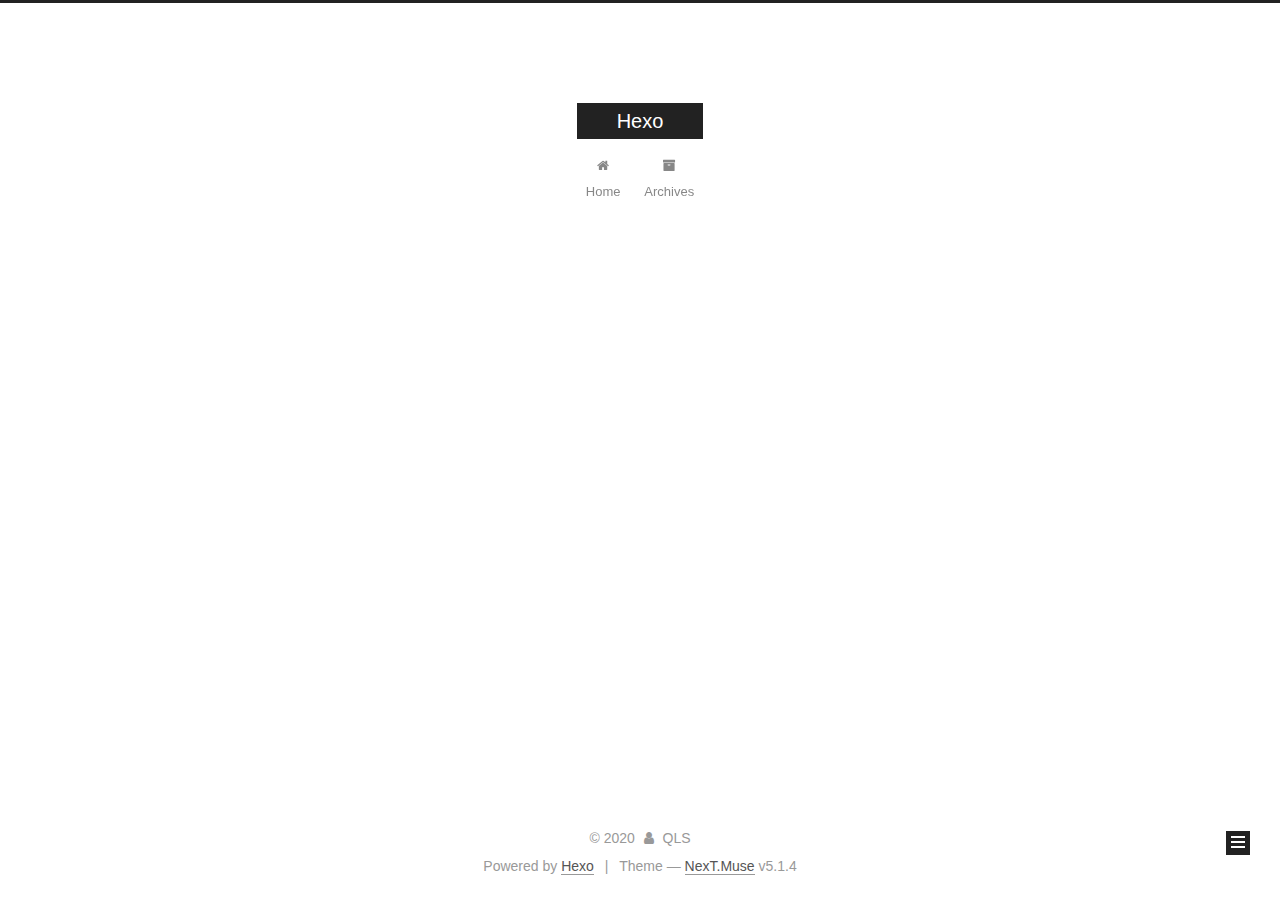
==== archives/index.html @ 77129c55 "Site updated: 2020-11-15 15:42:17" ====
<!DOCTYPE html>



  


<html class="theme-next muse use-motion" lang="en">
<head>
  <meta charset="UTF-8"/>
<meta http-equiv="X-UA-Compatible" content="IE=edge" />
<meta name="viewport" content="width=device-width, initial-scale=1, maximum-scale=1"/>
<meta name="theme-color" content="#222">









<meta http-equiv="Cache-Control" content="no-transform" />
<meta http-equiv="Cache-Control" content="no-siteapp" />
















  
  
  <link href="/lib/fancybox/source/jquery.fancybox.css?v=2.1.5" rel="stylesheet" type="text/css" />







<link href="/lib/font-awesome/css/font-awesome.min.css?v=4.6.2" rel="stylesheet" type="text/css" />

<link href="/css/main.css?v=5.1.4" rel="stylesheet" type="text/css" />


  <link rel="apple-touch-icon" sizes="180x180" href="/images/apple-touch-icon-next.png?v=5.1.4">


  <link rel="icon" type="image/png" sizes="32x32" href="/images/favicon-32x32-next.png?v=5.1.4">


  <link rel="icon" type="image/png" sizes="16x16" href="/images/favicon-16x16-next.png?v=5.1.4">


  <link rel="mask-icon" href="/images/logo.svg?v=5.1.4" color="#222">





  <meta name="keywords" content="Hexo, NexT" />










<meta property="og:type" content="website">
<meta property="og:title" content="Hexo">
<meta property="og:url" content="http://fyqls.gitee.io/blog/archives/index.html">
<meta property="og:site_name" content="Hexo">
<meta property="og:locale" content="en_US">
<meta property="article:author" content="QLS">
<meta name="twitter:card" content="summary">



<script type="text/javascript" id="hexo.configurations">
  var NexT = window.NexT || {};
  var CONFIG = {
    root: '',
    scheme: 'Muse',
    version: '5.1.4',
    sidebar: {"position":"left","display":"post","offset":12,"b2t":false,"scrollpercent":false,"onmobile":false},
    fancybox: true,
    tabs: true,
    motion: {"enable":true,"async":false,"transition":{"post_block":"fadeIn","post_header":"slideDownIn","post_body":"slideDownIn","coll_header":"slideLeftIn","sidebar":"slideUpIn"}},
    duoshuo: {
      userId: '0',
      author: 'Author'
    },
    algolia: {
      applicationID: '',
      apiKey: '',
      indexName: '',
      hits: {"per_page":10},
      labels: {"input_placeholder":"Search for Posts","hits_empty":"We didn't find any results for the search: ${query}","hits_stats":"${hits} results found in ${time} ms"}
    }
  };
</script>



  <link rel="canonical" href="http://fyqls.gitee.io/blog/archives/"/>





  <title>Archive | Hexo</title>
  








<meta name="generator" content="Hexo 5.2.0"></head>

<body itemscope itemtype="http://schema.org/WebPage" lang="en">

  
  
    
  

  <div class="container sidebar-position-left page-archive">
    <div class="headband"></div>

    <header id="header" class="header" itemscope itemtype="http://schema.org/WPHeader">
      <div class="header-inner"><div class="site-brand-wrapper">
  <div class="site-meta ">
    

    <div class="custom-logo-site-title">
      <a href="/"  class="brand" rel="start">
        <span class="logo-line-before"><i></i></span>
        <span class="site-title">Hexo</span>
        <span class="logo-line-after"><i></i></span>
      </a>
    </div>
      
        <p class="site-subtitle"></p>
      
  </div>

  <div class="site-nav-toggle">
    <button>
      <span class="btn-bar"></span>
      <span class="btn-bar"></span>
      <span class="btn-bar"></span>
    </button>
  </div>
</div>

<nav class="site-nav">
  

  
    <ul id="menu" class="menu">
      
        
        <li class="menu-item menu-item-home">
          <a href="/%20" rel="section">
            
              <i class="menu-item-icon fa fa-fw fa-home"></i> <br />
            
            Home
          </a>
        </li>
      
        
        <li class="menu-item menu-item-archives">
          <a href="/archives/%20" rel="section">
            
              <i class="menu-item-icon fa fa-fw fa-archive"></i> <br />
            
            Archives
          </a>
        </li>
      

      
    </ul>
  

  
</nav>



 </div>
    </header>

    <main id="main" class="main">
      <div class="main-inner">
        <div class="content-wrap">
          <div id="content" class="content">
            

  
  
  
  <div class="post-block archive">
    <div id="posts" class="posts-collapse">
      <span class="archive-move-on"></span>

      <span class="archive-page-counter">
        
        
        
          
        
        Um..! 3 posts in total. Keep on posting.
      </span>

      

        
        
        

        
          
          <div class="collection-title">
            <h1 class="archive-year" id="archive-year-2020">2020</h1>
          </div>
        
        

        

  <article class="post post-type-normal" itemscope itemtype="http://schema.org/Article">
    <header class="post-header">

      <h2 class="post-title">
        
            <a class="post-title-link" href="/2020/11/15/test/" itemprop="url">
              
                <span itemprop="name">test</span>
              
            </a>
        
      </h2>

      <div class="post-meta">
        <time class="post-time" itemprop="dateCreated"
              datetime="2020-11-15T15:30:51+08:00"
              content="2020-11-15" >
          11-15
        </time>
      </div>

    </header>
  </article>



      

        
        
        

        
        

        

  <article class="post post-type-normal" itemscope itemtype="http://schema.org/Article">
    <header class="post-header">

      <h2 class="post-title">
        
            <a class="post-title-link" href="/2020/11/15/My-New-Post/" itemprop="url">
              
                <span itemprop="name">My New Post</span>
              
            </a>
        
      </h2>

      <div class="post-meta">
        <time class="post-time" itemprop="dateCreated"
              datetime="2020-11-15T15:24:12+08:00"
              content="2020-11-15" >
          11-15
        </time>
      </div>

    </header>
  </article>



      

        
        
        

        
        

        

  <article class="post post-type-normal" itemscope itemtype="http://schema.org/Article">
    <header class="post-header">

      <h2 class="post-title">
        
            <a class="post-title-link" href="/2020/11/15/hello-world/" itemprop="url">
              
                <span itemprop="name">Hello World</span>
              
            </a>
        
      </h2>

      <div class="post-meta">
        <time class="post-time" itemprop="dateCreated"
              datetime="2020-11-15T14:00:17+08:00"
              content="2020-11-15" >
          11-15
        </time>
      </div>

    </header>
  </article>



      

    </div>
  </div>
  
  
  

  



          </div>
          


          

        </div>
        
          
  
  <div class="sidebar-toggle">
    <div class="sidebar-toggle-line-wrap">
      <span class="sidebar-toggle-line sidebar-toggle-line-first"></span>
      <span class="sidebar-toggle-line sidebar-toggle-line-middle"></span>
      <span class="sidebar-toggle-line sidebar-toggle-line-last"></span>
    </div>
  </div>

  <aside id="sidebar" class="sidebar">
    
    <div class="sidebar-inner">

      

      

      <section class="site-overview-wrap sidebar-panel sidebar-panel-active">
        <div class="site-overview">
          <div class="site-author motion-element" itemprop="author" itemscope itemtype="http://schema.org/Person">
            
              <p class="site-author-name" itemprop="name"></p>
              <p class="site-description motion-element" itemprop="description"></p>
          </div>

          <nav class="site-state motion-element">

            
              <div class="site-state-item site-state-posts">
              
                <a href="/archives/%20%7C%7C%20archive">
              
                  <span class="site-state-item-count">3</span>
                  <span class="site-state-item-name">posts</span>
                </a>
              </div>
            

            

            

          </nav>

          

          

          
          

          
          

          

        </div>
      </section>

      

      

    </div>
  </aside>


        
      </div>
    </main>

    <footer id="footer" class="footer">
      <div class="footer-inner">
        <div class="copyright">&copy; <span itemprop="copyrightYear">2020</span>
  <span class="with-love">
    <i class="fa fa-user"></i>
  </span>
  <span class="author" itemprop="copyrightHolder">QLS</span>

  
</div>


  <div class="powered-by">Powered by <a class="theme-link" target="_blank" href="https://hexo.io">Hexo</a></div>



  <span class="post-meta-divider">|</span>



  <div class="theme-info">Theme &mdash; <a class="theme-link" target="_blank" href="https://github.com/iissnan/hexo-theme-next">NexT.Muse</a> v5.1.4</div>




        







        
      </div>
    </footer>

    
      <div class="back-to-top">
        <i class="fa fa-arrow-up"></i>
        
      </div>
    

    

  </div>

  

<script type="text/javascript">
  if (Object.prototype.toString.call(window.Promise) !== '[object Function]') {
    window.Promise = null;
  }
</script>









  












  
  
    <script type="text/javascript" src="/lib/jquery/index.js?v=2.1.3"></script>
  

  
  
    <script type="text/javascript" src="/lib/fastclick/lib/fastclick.min.js?v=1.0.6"></script>
  

  
  
    <script type="text/javascript" src="/lib/jquery_lazyload/jquery.lazyload.js?v=1.9.7"></script>
  

  
  
    <script type="text/javascript" src="/lib/velocity/velocity.min.js?v=1.2.1"></script>
  

  
  
    <script type="text/javascript" src="/lib/velocity/velocity.ui.min.js?v=1.2.1"></script>
  

  
  
    <script type="text/javascript" src="/lib/fancybox/source/jquery.fancybox.pack.js?v=2.1.5"></script>
  


  


  <script type="text/javascript" src="/js/src/utils.js?v=5.1.4"></script>

  <script type="text/javascript" src="/js/src/motion.js?v=5.1.4"></script>



  
  

  

  


  <script type="text/javascript" src="/js/src/bootstrap.js?v=5.1.4"></script>



  


  




	





  





  












  





  

  

  

  
  

  

  

  

</body>
</html>
---- css/main.css ----
/* normalize.css v3.0.2 | MIT License | git.io/normalize */
html {
  font-family: sans-serif; /* 1 */
  -ms-text-size-adjust: 100%; /* 2 */
  -webkit-text-size-adjust: 100%; /* 2 */
}
body {
  margin: 0;
}
article,
aside,
details,
figcaption,
figure,
footer,
header,
hgroup,
main,
menu,
nav,
section,
summary {
  display: block;
}
audio,
canvas,
progress,
video {
  display: inline-block; /* 1 */
  vertical-align: baseline; /* 2 */
}
audio:not([controls]) {
  display: none;
  height: 0;
}
[hidden],
template {
  display: none;
}
a {
  background-color: transparent;
}
a:active,
a:hover {
  outline: 0;
}
abbr[title] {
  border-bottom: 1px dotted;
}
b,
strong {
  font-weight: bold;
}
dfn {
  font-style: italic;
}
h1 {
  font-size: 2em;
  margin: 0.67em 0;
}
mark {
  background: #ff0;
  color: #000;
}
small {
  font-size: 80%;
}
sub,
sup {
  font-size: 75%;
  line-height: 0;
  position: relative;
  vertical-align: baseline;
}
sup {
  top: -0.5em;
}
sub {
  bottom: -0.25em;
}
img {
  border: 0;
}
svg:not(:root) {
  overflow: hidden;
}
figure {
  margin: 1em 40px;
}
hr {
  -moz-box-sizing: content-box;
  box-sizing: content-box;
  height: 0;
}
pre {
  overflow: auto;
}
code,
kbd,
pre,
samp {
  font-family: monospace, monospace;
  font-size: 1em;
}
button,
input,
optgroup,
select,
textarea {
  color: inherit; /* 1 */
  font: inherit; /* 2 */
  margin: 0; /* 3 */
}
button {
  overflow: visible;
}
button,
select {
  text-transform: none;
}
button,
html input[type="button"],
input[type="reset"],
input[type="submit"] {
  -webkit-appearance: button; /* 2 */
  cursor: pointer; /* 3 */
}
button[disabled],
html input[disabled] {
  cursor: default;
}
button::-moz-focus-inner,
input::-moz-focus-inner {
  border: 0;
  padding: 0;
}
input {
  line-height: normal;
}
input[type="checkbox"],
input[type="radio"] {
  box-sizing: border-box; /* 1 */
  padding: 0; /* 2 */
}
input[type="number"]::-webkit-inner-spin-button,
input[type="number"]::-webkit-outer-spin-button {
  height: auto;
}
input[type="search"] {
  -webkit-appearance: textfield; /* 1 */
  -moz-box-sizing: content-box;
  -webkit-box-sizing: content-box; /* 2 */
  box-sizing: content-box;
}
input[type="search"]::-webkit-search-cancel-button,
input[type="search"]::-webkit-search-decoration {
  -webkit-appearance: none;
}
fieldset {
  border: 1px solid #c0c0c0;
  margin: 0 2px;
  padding: 0.35em 0.625em 0.75em;
}
legend {
  border: 0; /* 1 */
  padding: 0; /* 2 */
}
textarea {
  overflow: auto;
}
optgroup {
  font-weight: bold;
}
table {
  border-collapse: collapse;
  border-spacing: 0;
}
td,
th {
  padding: 0;
}
::selection {
  background: #262a30;
  color: #fff;
}
body {
  position: relative;
  font-family: 'Lato', "PingFang SC", "Microsoft YaHei", sans-serif;
  font-size: 14px;
  line-height: 2;
  color: #555;
  background: #fff;
}
@media (max-width: 767px) {
  body {
    padding-right: 0 !important;
  }
}
@media (min-width: 768px) and (max-width: 991px) {
  body {
    padding-right: 0 !important;
  }
}
@media (min-width: 1600px) {
  body {
    font-size: 16px;
  }
}
h1,
h2,
h3,
h4,
h5,
h6 {
  margin: 0;
  padding: 0;
  font-weight: bold;
  line-height: 1.5;
  font-family: 'Lato', "PingFang SC", "Microsoft YaHei", sans-serif;
}
h2,
h3,
h4,
h5,
h6 {
  margin: 20px 0 15px;
}
h1 {
  font-size: 22px;
}
@media (max-width: 767px) {
  h1 {
    font-size: 18px;
  }
}
h2 {
  font-size: 20px;
}
@media (max-width: 767px) {
  h2 {
    font-size: 16px;
  }
}
h3 {
  font-size: 18px;
}
@media (max-width: 767px) {
  h3 {
    font-size: 14px;
  }
}
h4 {
  font-size: 16px;
}
@media (max-width: 767px) {
  h4 {
    font-size: 12px;
  }
}
h5 {
  font-size: 14px;
}
@media (max-width: 767px) {
  h5 {
    font-size: 10px;
  }
}
h6 {
  font-size: 12px;
}
@media (max-width: 767px) {
  h6 {
    font-size: 8px;
  }
}
p {
  margin: 0 0 20px 0;
}
a {
  color: #555;
  text-decoration: none;
  outline: none;
  border-bottom: 1px solid #999;
  word-wrap: break-word;
}
a:hover {
  color: #222;
  border-bottom-color: #222;
}
blockquote {
  margin: 0;
  padding: 0;
}
img {
  display: block;
  margin: auto;
  max-width: 100%;
  height: auto;
}
hr {
  margin: 40px 0;
  height: 3px;
  border: none;
  background-color: #ddd;
  background-image: repeating-linear-gradient(-45deg, #fff, #fff 4px, transparent 4px, transparent 8px);
}
blockquote {
  padding: 0 15px;
  color: #666;
  border-left: 4px solid #ddd;
}
blockquote cite::before {
  content: "-";
  padding: 0 5px;
}
dt {
  font-weight: 700;
}
dd {
  margin: 0;
  padding: 0;
}
kbd {
  border: 1px solid #ccc;
  border-radius: 0.2em;
  box-shadow: 0.1em 0.1em 0.2em rgba(0,0,0,0.1);
  background-color: #f9f9f9;
  font-family: inherit;
  background-image: -webkit-linear-gradient(top, #eee, #fff, #eee);
  padding: 0.1em 0.3em;
  white-space: nowrap;
}
.text-left {
  text-align: left;
}
.text-center {
  text-align: center;
}
.text-right {
  text-align: right;
}
.text-justify {
  text-align: justify;
}
.text-nowrap {
  white-space: nowrap;
}
.text-lowercase {
  text-transform: lowercase;
}
.text-uppercase {
  text-transform: uppercase;
}
.text-capitalize {
  text-transform: capitalize;
}
.center-block {
  display: block;
  margin-left: auto;
  margin-right: auto;
}
.clearfix:before,
.clearfix:after {
  content: " ";
  display: table;
}
.clearfix:after {
  clear: both;
}
.pullquote {
  width: 45%;
}
.pullquote.left {
  float: left;
  margin-left: 5px;
  margin-right: 10px;
}
.pullquote.right {
  float: right;
  margin-left: 10px;
  margin-right: 5px;
}
.affix.affix.affix {
  position: fixed;
}
.translation {
  margin-top: -20px;
  font-size: 14px;
  color: #999;
}
.scrollbar-measure {
  width: 100px;
  height: 100px;
  overflow: scroll;
  position: absolute;
  top: -9999px;
}
.use-motion .motion-element {
  opacity: 0;
}
table {
  margin: 20px 0;
  width: 100%;
  border-collapse: collapse;
  border-spacing: 0;
  border: 1px solid #ddd;
  font-size: 14px;
  table-layout: fixed;
  word-wrap: break-all;
}
table>tbody>tr:nth-of-type(odd) {
  background-color: #f9f9f9;
}
table>tbody>tr:hover {
  background-color: #f5f5f5;
}
caption,
th,
td {
  padding: 8px;
  text-align: left;
  vertical-align: middle;
  font-weight: normal;
}
th,
td {
  border-bottom: 3px solid #ddd;
  border-right: 1px solid #eee;
}
th {
  padding-bottom: 10px;
  font-weight: 700;
}
td {
  border-bottom-width: 1px;
}
html,
body {
  height: 100%;
}
.container {
  position: relative;
  min-height: 100%;
}
.header-inner {
  margin: 0 auto;
  padding: 100px 0 70px;
  width: 700px;
}
@media (min-width: 1600px) {
  .container .header-inner {
    width: 900px;
  }
}
.main {
  padding-bottom: 150px;
}
.main-inner {
  margin: 0 auto;
  width: 700px;
}
@media (min-width: 1600px) {
  .container .main-inner {
    width: 900px;
  }
}
.footer {
  position: absolute;
  left: 0;
  bottom: 0;
  width: 100%;
  min-height: 50px;
}
.footer-inner {
  box-sizing: border-box;
  margin: 20px auto;
  width: 700px;
}
@media (min-width: 1600px) {
  .container .footer-inner {
    width: 900px;
  }
}
pre,
.highlight {
  overflow: auto;
  margin: 20px 0;
  padding: 0;
  font-size: 13px;
  color: #4d4d4c;
  background: #f7f7f7;
  line-height: 1.6;
}
pre,
code {
  font-family: consolas, Menlo, "PingFang SC", "Microsoft YaHei", monospace;
}
code {
  padding: 2px 4px;
  word-wrap: break-word;
  color: #555;
  background: #eee;
  border-radius: 3px;
  font-size: 13px;
}
pre {
  padding: 10px;
}
pre code {
  padding: 0;
  color: #4d4d4c;
  background: none;
  text-shadow: none;
}
.highlight {
  border-radius: 1px;
}
.highlight pre {
  border: none;
  margin: 0;
  padding: 10px 0;
}
.highlight table {
  margin: 0;
  width: auto;
  border: none;
}
.highlight td {
  border: none;
  padding: 0;
}
.highlight figcaption {
  font-size: 1em;
  color: #4d4d4c;
  line-height: 1em;
  margin-bottom: 1em;
}
.highlight figcaption:before,
.highlight figcaption:after {
  content: " ";
  display: table;
}
.highlight figcaption:after {
  clear: both;
}
.highlight figcaption a {
  float: right;
  color: #4d4d4c;
}
.highlight figcaption a:hover {
  border-bottom-color: #4d4d4c;
}
.highlight .gutter pre {
  padding-left: 10px;
  padding-right: 10px;
  color: #869194;
  text-align: right;
  background-color: #eff2f3;
}
.highlight .code pre {
  width: 100%;
  padding-left: 10px;
  padding-right: 10px;
  background-color: #f7f7f7;
}
.highlight .line {
  height: 20px;
}
.gutter {
  -webkit-user-select: none;
  -moz-user-select: none;
  -ms-user-select: none;
  user-select: none;
}
.gist table {
  width: auto;
}
.gist table td {
  border: none;
}
pre .deletion {
  background: #fdd;
}
pre .addition {
  background: #dfd;
}
pre .meta {
  color: #8959a8;
}
pre .comment {
  color: #8e908c;
}
pre .variable,
pre .attribute,
pre .tag,
pre .regexp,
pre .ruby .constant,
pre .xml .tag .title,
pre .xml .pi,
pre .xml .doctype,
pre .html .doctype,
pre .css .id,
pre .css .class,
pre .css .pseudo {
  color: #c82829;
}
pre .number,
pre .preprocessor,
pre .built_in,
pre .literal,
pre .params,
pre .constant,
pre .command {
  color: #f5871f;
}
pre .ruby .class .title,
pre .css .rules .attribute,
pre .string,
pre .value,
pre .inheritance,
pre .header,
pre .ruby .symbol,
pre .xml .cdata,
pre .special,
pre .number,
pre .formula {
  color: #718c00;
}
pre .title,
pre .css .hexcolor {
  color: #3e999f;
}
pre .function,
pre .python .decorator,
pre .python .title,
pre .ruby .function .title,
pre .ruby .title .keyword,
pre .perl .sub,
pre .javascript .title,
pre .coffeescript .title {
  color: #4271ae;
}
pre .keyword,
pre .javascript .function {
  color: #8959a8;
}
.full-image.full-image.full-image.full-image {
  border: none;
  max-width: 100%;
  width: auto;
  margin: 20px auto 25px;
}
@media (min-width: 992px) {
  .full-image.full-image.full-image.full-image {
    max-width: none;
    width: 110%;
    margin: 25px -5%;
  }
}
.blockquote-center,
.page-home .post-type-quote blockquote,
.page-post-detail .post-type-quote blockquote {
  position: relative;
  margin: 40px 0;
  padding: 0;
  border-left: none;
  text-align: center;
}
.blockquote-center::before,
.page-home .post-type-quote blockquote::before,
.page-post-detail .post-type-quote blockquote::before,
.blockquote-center::after,
.page-home .post-type-quote blockquote::after,
.page-post-detail .post-type-quote blockquote::after {
  position: absolute;
  content: ' ';
  display: block;
  width: 100%;
  height: 24px;
  opacity: 0.2;
  background-repeat: no-repeat;
  background-position: 0 -6px;
  background-size: 22px 22px;
}
.blockquote-center::before,
.page-home .post-type-quote blockquote::before,
.page-post-detail .post-type-quote blockquote::before {
  top: -20px;
  background-image: url("../images/quote-l.svg");
  border-top: 1px solid #ccc;
}
.blockquote-center::after,
.page-home .post-type-quote blockquote::after,
.page-post-detail .post-type-quote blockquote::after {
  bottom: -20px;
  background-image: url("../images/quote-r.svg");
  border-bottom: 1px solid #ccc;
  background-position: 100% 8px;
}
.blockquote-center p,
.page-home .post-type-quote blockquote p,
.page-post-detail .post-type-quote blockquote p,
.blockquote-center div,
.page-home .post-type-quote blockquote div,
.page-post-detail .post-type-quote blockquote div {
  text-align: center;
}
.post .post-body .group-picture img {
  box-sizing: border-box;
  padding: 0 3px;
  border: none;
}
.post .group-picture-row {
  overflow: hidden;
  margin-top: 6px;
}
.post .group-picture-row:first-child {
  margin-top: 0;
}
.post .group-picture-column {
  float: left;
}
.page-post-detail .post-body .group-picture-column {
  float: none;
  margin-top: 10px;
  width: auto !important;
}
.page-post-detail .post-body .group-picture-column img {
  margin: 0 auto;
}
.page-archive .group-picture-container {
  overflow: hidden;
}
.page-archive .group-picture-row {
  float: left;
}
.page-archive .group-picture-row:first-child {
  margin-top: 6px;
}
.page-archive .group-picture-column {
  max-width: 150px;
  max-height: 150px;
}
.post-body .note {
  position: relative;
  padding: 15px;
  margin-bottom: 20px;
  border: 1px solid #eee;
  border-left-width: 5px;
  border-radius: 3px;
}
.post-body .note h2,
.post-body .note h3,
.post-body .note h4,
.post-body .note h5,
.post-body .note h6 {
  margin-top: 0;
  margin-bottom: 0;
  border-bottom: initial;
  padding-top: 0 !important;
}
.post-body .note p:first-child,
.post-body .note ul:first-child,
.post-body .note ol:first-child,
.post-body .note table:first-child,
.post-body .note pre:first-child,
.post-body .note blockquote:first-child {
  margin-top: 0;
}
.post-body .note p:last-child,
.post-body .note ul:last-child,
.post-body .note ol:last-child,
.post-body .note table:last-child,
.post-body .note pre:last-child,
.post-body .note blockquote:last-child {
  margin-bottom: 0;
}
.post-body .note.default {
  border-left-color: #777;
}
.post-body .note.default h2,
.post-body .note.default h3,
.post-body .note.default h4,
.post-body .note.default h5,
.post-body .note.default h6 {
  color: #777;
}
.post-body .note.primary {
  border-left-color: #6f42c1;
}
.post-body .note.primary h2,
.post-body .note.primary h3,
.post-body .note.primary h4,
.post-body .note.primary h5,
.post-body .note.primary h6 {
  color: #6f42c1;
}
.post-body .note.info {
  border-left-color: #428bca;
}
.post-body .note.info h2,
.post-body .note.info h3,
.post-body .note.info h4,
.post-body .note.info h5,
.post-body .note.info h6 {
  color: #428bca;
}
.post-body .note.success {
  border-left-color: #5cb85c;
}
.post-body .note.success h2,
.post-body .note.success h3,
.post-body .note.success h4,
.post-body .note.success h5,
.post-body .note.success h6 {
  color: #5cb85c;
}
.post-body .note.warning {
  border-left-color: #f0ad4e;
}
.post-body .note.warning h2,
.post-body .note.warning h3,
.post-body .note.warning h4,
.post-body .note.warning h5,
.post-body .note.warning h6 {
  color: #f0ad4e;
}
.post-body .note.danger {
  border-left-color: #d9534f;
}
.post-body .note.danger h2,
.post-body .note.danger h3,
.post-body .note.danger h4,
.post-body .note.danger h5,
.post-body .note.danger h6 {
  color: #d9534f;
}
.post-body .label {
  display: inline;
  padding: 0 2px;
  white-space: nowrap;
}
.post-body .label.default {
  background-color: #f0f0f0;
}
.post-body .label.primary {
  background-color: #efe6f7;
}
.post-body .label.info {
  background-color: #e5f2f8;
}
.post-body .label.success {
  background-color: #e7f4e9;
}
.post-body .label.warning {
  background-color: #fcf6e1;
}
.post-body .label.danger {
  background-color: #fae8eb;
}
.post-body .tabs {
  position: relative;
  display: block;
  margin-bottom: 20px;
  padding-top: 10px;
}
.post-body .tabs ul.nav-tabs {
  margin: 0;
  padding: 0;
  display: flex;
  margin-bottom: -1px;
}
@media (max-width: 413px) {
  .post-body .tabs ul.nav-tabs {
    display: block;
    margin-bottom: 5px;
  }
}
.post-body .tabs ul.nav-tabs li.tab {
  list-style-type: none !important;
  margin: 0 0.25em 0 0;
  border-top: 3px solid transparent;
  border-left: 1px solid transparent;
  border-right: 1px solid transparent;
}
@media (max-width: 413px) {
  .post-body .tabs ul.nav-tabs li.tab {
    margin: initial;
    border-top: 1px solid transparent;
    border-left: 3px solid transparent;
    border-right: 1px solid transparent;
    border-bottom: 1px solid transparent;
  }
}
.post-body .tabs ul.nav-tabs li.tab a {
  outline: 0;
  border-bottom: initial;
  display: block;
  line-height: 1.8em;
  padding: 0.25em 0.75em;
  transition-duration: 0.2s;
  transition-timing-function: ease-out;
  transition-delay: 0s;
}
.post-body .tabs ul.nav-tabs li.tab a i {
  width: 1.285714285714286em;
}
.post-body .tabs ul.nav-tabs li.tab.active {
  border-top: 3px solid #fc6423;
  border-left: 1px solid #ddd;
  border-right: 1px solid #ddd;
  background-color: #fff;
}
@media (max-width: 413px) {
  .post-body .tabs ul.nav-tabs li.tab.active {
    border-top: 1px solid #ddd;
    border-left: 3px solid #fc6423;
    border-right: 1px solid #ddd;
    border-bottom: 1px solid #ddd;
  }
}
.post-body .tabs ul.nav-tabs li.tab.active a {
  cursor: default;
  color: #555;
}
.post-body .tabs .tab-content {
  background-color: #fff;
}
.post-body .tabs .tab-content .tab-pane {
  border: 1px solid #ddd;
  padding: 20px 20px 0 20px;
}
.post-body .tabs .tab-content .tab-pane:not(.active) {
  display: none !important;
}
.post-body .tabs .tab-content .tab-pane.active {
  display: block !important;
}
.btn {
  display: inline-block;
  padding: 0 20px;
  font-size: 14px;
  color: #fff;
  background: #222;
  border: 2px solid #222;
  text-decoration: none;
  border-radius: 0;
  transition-property: background-color;
  transition-duration: 0.2s;
  transition-timing-function: ease-in-out;
  transition-delay: 0s;
  line-height: 2;
}
.btn:hover {
  border-color: #222;
  color: #222;
  background: #fff;
}
.btn +.btn {
  margin: 0 0 8px 8px;
}
.btn .fa-fw {
  width: 1.285714285714286em;
  text-align: left;
}
.btn-bar {
  display: block;
  width: 22px;
  height: 2px;
  background: #555;
  border-radius: 1px;
}
.btn-bar+.btn-bar {
  margin-top: 4px;
}
.pagination {
  margin: 120px 0 40px;
  text-align: center;
  border-top: 1px solid #eee;
}
.page-number-basic,
.pagination .prev,
.pagination .next,
.pagination .page-number,
.pagination .space {
  display: inline-block;
  position: relative;
  top: -1px;
  margin: 0 10px;
  padding: 0 11px;
}
@media (max-width: 767px) {
  .page-number-basic,
  .pagination .prev,
  .pagination .next,
  .pagination .page-number,
  .pagination .space {
    margin: 0 5px;
  }
}
.pagination .prev,
.pagination .next,
.pagination .page-number {
  border-bottom: 0;
  border-top: 1px solid #eee;
  transition-property: border-color;
  transition-duration: 0.2s;
  transition-timing-function: ease-in-out;
  transition-delay: 0s;
}
.pagination .prev:hover,
.pagination .next:hover,
.pagination .page-number:hover {
  border-top-color: #222;
}
.pagination .space {
  padding: 0;
  margin: 0;
}
.pagination .prev {
  margin-left: 0;
}
.pagination .next {
  margin-right: 0;
}
.pagination .page-number.current {
  color: #fff;
  background: #ccc;
  border-top-color: #ccc;
}
@media (max-width: 767px) {
  .pagination {
    border-top: none;
  }
  .pagination .prev,
  .pagination .next,
  .pagination .page-number {
    margin-bottom: 10px;
    border-top: 0;
    border-bottom: 1px solid #eee;
    padding: 0 10px;
  }
  .pagination .prev:hover,
  .pagination .next:hover,
  .pagination .page-number:hover {
    border-bottom-color: #222;
  }
}
.comments {
  margin: 60px 20px 0;
}
.tag-cloud {
  text-align: center;
}
.tag-cloud a {
  display: inline-block;
  margin: 10px;
}
.back-to-top {
  box-sizing: border-box;
  position: fixed;
  bottom: -100px;
  right: 30px;
  z-index: 1050;
  padding: 0 6px;
  width: 24px;
  background: #222;
  font-size: 12px;
  opacity: 1;
  color: #fff;
  cursor: pointer;
  text-align: center;
  -webkit-transform: translateZ(0);
  transition-property: bottom;
  transition-duration: 0.2s;
  transition-timing-function: ease-in-out;
  transition-delay: 0s;
}
@media (min-width: 768px) and (max-width: 991px) {
  .back-to-top {
    display: none !important;
  }
}
@media (max-width: 767px) {
  .back-to-top {
    display: none !important;
  }
}
.back-to-top.back-to-top-on {
  bottom: 19px;
}
.header {
  background: transparent;
}
.header-inner {
  position: relative;
}
.headband {
  height: 3px;
  background: #222;
}
.site-meta {
  margin: 0;
  text-align: center;
}
@media (max-width: 767px) {
  .site-meta {
    text-align: center;
  }
}
.brand {
  position: relative;
  display: inline-block;
  padding: 0 40px;
  color: #fff;
  background: #222;
  border-bottom: none;
}
.brand:hover {
  color: #fff;
}
.logo {
  display: inline-block;
  margin-right: 5px;
  line-height: 36px;
  vertical-align: top;
}
.site-title {
  display: inline-block;
  vertical-align: top;
  line-height: 36px;
  font-size: 20px;
  font-weight: normal;
  font-family: 'Lato', "PingFang SC", "Microsoft YaHei", sans-serif;
}
.site-subtitle {
  margin-top: 10px;
  font-size: 13px;
  color: #999;
}
.use-motion .brand {
  opacity: 0;
}
.use-motion .logo,
.use-motion .site-title,
.use-motion .site-subtitle {
  opacity: 0;
  position: relative;
  top: -10px;
}
.site-nav-toggle {
  display: none;
  position: absolute;
  top: 10px;
  left: 10px;
}
@media (max-width: 767px) {
  .site-nav-toggle {
    display: block;
  }
}
.site-nav-toggle button {
  margin-top: 2px;
  padding: 9px 10px;
  background: transparent;
  border: none;
}
@media (max-width: 767px) {
  .site-nav {
    display: none;
    margin: 0 -10px;
    padding: 0 10px;
    clear: both;
    border-top: 1px solid #ddd;
  }
}
@media (min-width: 768px) and (max-width: 991px) {
  .site-nav {
    display: block !important;
  }
}
@media (min-width: 992px) {
  .site-nav {
    display: block !important;
  }
}
.menu {
  margin-top: 20px;
  padding-left: 0;
  text-align: center;
}
.menu .menu-item {
  display: inline-block;
  margin: 0 10px;
  list-style: none;
}
@media screen and (max-width: 767px) {
  .menu .menu-item {
    margin-top: 10px;
  }
}
.menu .menu-item a {
  display: block;
  font-size: 13px;
  line-height: inherit;
  border-bottom: 1px solid transparent;
  transition-property: border-color;
  transition-duration: 0.2s;
  transition-timing-function: ease-in-out;
  transition-delay: 0s;
}
.menu .menu-item a:hover {
  border-bottom-color: #222;
}
.menu .menu-item .fa {
  margin-right: 5px;
}
.use-motion .menu-item {
  opacity: 0;
}
.post-body {
  font-family: 'Lato', "PingFang SC", "Microsoft YaHei", sans-serif;
}
@media (max-width: 767px) {
  .post-body {
    word-break: break-word;
  }
}
.post-body .fancybox img {
  display: block !important;
  margin: 0 auto;
  cursor: pointer;
  cursor: zoom-in;
  cursor: -webkit-zoom-in;
}
.post-body .image-caption,
.post-body .figure .caption {
  margin: -20px auto 15px;
  text-align: center;
  font-size: 14px;
  color: #999;
  font-weight: bold;
  line-height: 1;
}
.post-sticky-flag {
  display: inline-block;
  font-size: 16px;
  -ms-transform: rotate(30deg);
  -webkit-transform: rotate(30deg);
  -moz-transform: rotate(30deg);
  -ms-transform: rotate(30deg);
  -o-transform: rotate(30deg);
  transform: rotate(30deg);
}
.use-motion .post-block,
.use-motion .pagination,
.use-motion .comments {
  opacity: 0;
}
.use-motion .post-header {
  opacity: 0;
}
.use-motion .post-body {
  opacity: 0;
}
.use-motion .collection-title {
  opacity: 0;
}
.posts-expand {
  padding-top: 40px;
}
@media (max-width: 767px) {
  .posts-expand {
    margin: 0 20px;
  }
  .post-body pre .gutter pre {
    padding-right: 10px;
  }
  .post-body .highlight {
    margin-left: 0px;
    margin-right: 0px;
    padding: 0;
  }
  .post-body .highlight .gutter pre {
    padding-right: 10px;
  }
}
@media (min-width: 992px) {
  .posts-expand .post-body {
    text-align: justify;
  }
}
.posts-expand .post-body h2,
.posts-expand .post-body h3,
.posts-expand .post-body h4,
.posts-expand .post-body h5,
.posts-expand .post-body h6 {
  padding-top: 10px;
}
.posts-expand .post-body h2 .header-anchor,
.posts-expand .post-body h3 .header-anchor,
.posts-expand .post-body h4 .header-anchor,
.posts-expand .post-body h5 .header-anchor,
.posts-expand .post-body h6 .header-anchor {
  float: right;
  margin-left: 10px;
  color: #ccc;
  border-bottom-style: none;
  visibility: hidden;
}
.posts-expand .post-body h2 .header-anchor:hover,
.posts-expand .post-body h3 .header-anchor:hover,
.posts-expand .post-body h4 .header-anchor:hover,
.posts-expand .post-body h5 .header-anchor:hover,
.posts-expand .post-body h6 .header-anchor:hover {
  color: inherit;
}
.posts-expand .post-body h2:hover .header-anchor,
.posts-expand .post-body h3:hover .header-anchor,
.posts-expand .post-body h4:hover .header-anchor,
.posts-expand .post-body h5:hover .header-anchor,
.posts-expand .post-body h6:hover .header-anchor {
  visibility: visible;
}
.posts-expand .post-body ul li {
  list-style: circle;
}
.posts-expand .post-body img {
  box-sizing: border-box;
  margin: auto;
  padding: 3px;
  border: 1px solid #ddd;
}
.posts-expand .post-body .fancybox img {
  margin: 0 auto 25px;
}
@media (max-width: 767px) {
  .posts-collapse {
    margin: 0 20px;
  }
  .posts-collapse .post-title,
  .posts-collapse .post-meta {
    display: block;
    width: auto;
    text-align: left;
  }
}
.posts-collapse {
  position: relative;
  z-index: 1010;
  margin-left: 55px;
}
.posts-collapse::after {
  content: " ";
  position: absolute;
  top: 20px;
  left: 0;
  margin-left: -2px;
  width: 4px;
  height: 100%;
  background: #f5f5f5;
  z-index: -1;
}
@media (max-width: 767px) {
  .posts-collapse {
    margin: 0 20px;
  }
}
.posts-collapse .collection-title {
  position: relative;
  margin: 60px 0;
}
.posts-collapse .collection-title h1,
.posts-collapse .collection-title h2 {
  margin-left: 20px;
}
.posts-collapse .collection-title small {
  color: #bbb;
  margin-left: 5px;
}
.posts-collapse .collection-title::before {
  content: " ";
  position: absolute;
  left: 0;
  top: 50%;
  margin-left: -4px;
  margin-top: -4px;
  width: 8px;
  height: 8px;
  background: #bbb;
  border-radius: 50%;
}
.posts-collapse .post {
  margin: 30px 0;
}
.posts-collapse .post-header {
  position: relative;
  transition-duration: 0.2s;
  transition-timing-function: ease-in-out;
  transition-delay: 0s;
  transition-property: border;
  border-bottom: 1px dashed #ccc;
}
.posts-collapse .post-header::before {
  content: " ";
  position: absolute;
  left: 0;
  top: 12px;
  width: 6px;
  height: 6px;
  margin-left: -4px;
  background: #bbb;
  border-radius: 50%;
  border: 1px solid #fff;
  transition-duration: 0.2s;
  transition-timing-function: ease-in-out;
  transition-delay: 0s;
  transition-property: background;
}
.posts-collapse .post-header:hover {
  border-bottom-color: #666;
}
.posts-collapse .post-header:hover::before {
  background: #222;
}
.posts-collapse .post-meta {
  position: absolute;
  font-size: 12px;
  left: 20px;
  top: 5px;
}
.posts-collapse .post-comments-count {
  display: none;
}
.posts-collapse .post-title {
  margin-left: 60px;
  font-size: 16px;
  font-weight: normal;
  line-height: inherit;
}
.posts-collapse .post-title::after {
  margin-left: 3px;
  opacity: 0.6;
}
.posts-collapse .post-title a {
  color: #666;
  border-bottom: none;
}
.page-home .post-type-quote .post-header,
.page-post-detail .post-type-quote .post-header,
.page-home .post-type-quote .post-tags,
.page-post-detail .post-type-quote .post-tags {
  display: none;
}
.posts-expand .post-title {
  text-align: center;
  word-break: break-word;
  font-weight: 400;
}
.posts-expand .post-title-link {
  display: inline-block;
  position: relative;
  color: #555;
  border-bottom: none;
  line-height: 1.2;
  vertical-align: top;
}
.posts-expand .post-title-link::before {
  content: "";
  position: absolute;
  width: 100%;
  height: 2px;
  bottom: 0;
  left: 0;
  background-color: #000;
  visibility: hidden;
  -webkit-transform: scaleX(0);
  -moz-transform: scaleX(0);
  -ms-transform: scaleX(0);
  -o-transform: scaleX(0);
  transform: scaleX(0);
  transition-duration: 0.2s;
  transition-timing-function: ease-in-out;
  transition-delay: 0s;
}
.posts-expand .post-title-link:hover::before {
  visibility: visible;
  -webkit-transform: scaleX(1);
  -moz-transform: scaleX(1);
  -ms-transform: scaleX(1);
  -o-transform: scaleX(1);
  transform: scaleX(1);
}
.posts-expand .post-title-link .fa {
  font-size: 16px;
}
.posts-expand .post-meta {
  margin: 3px 0 60px 0;
  color: #999;
  font-family: 'Lato', "PingFang SC", "Microsoft YaHei", sans-serif;
  font-size: 12px;
  text-align: center;
}
.posts-expand .post-meta .post-category-list {
  display: inline-block;
  margin: 0;
  padding: 3px;
}
.posts-expand .post-meta .post-category-list-link {
  color: #999;
}
.posts-expand .post-meta .post-description {
  font-size: 14px;
  margin-top: 2px;
}
.post-meta-divider {
  margin: 0 0.5em;
}
.post-meta-item-icon {
  margin-right: 3px;
}
@media (min-width: 768px) and (max-width: 991px) {
  .post-meta-item-icon {
    display: inline-block;
  }
}
@media (max-width: 767px) {
  .post-meta-item-icon {
    display: inline-block;
  }
}
@media (min-width: 768px) and (max-width: 991px) {
  .post-meta-item-text {
    display: none;
  }
}
@media (max-width: 767px) {
  .post-meta-item-text {
    display: none;
  }
}
@media (max-width: 767px) {
  .posts-expand .post-comments-count {
    display: none;
  }
}
.post-button {
  margin-top: 40px;
}
.posts-expand .post-tags {
  margin-top: 40px;
  text-align: center;
}
.posts-expand .post-tags a {
  display: inline-block;
  margin-right: 10px;
  font-size: 13px;
}
.post-nav {
  display: table;
  margin-top: 15px;
  width: 100%;
  border-top: 1px solid #eee;
}
.post-nav-divider {
  display: table-cell;
  width: 10%;
}
.post-nav-item {
  display: table-cell;
  padding: 10px 0 0 0;
  width: 45%;
  vertical-align: top;
}
.post-nav-item a {
  position: relative;
  display: block;
  line-height: 25px;
  font-size: 14px;
  color: #555;
  border-bottom: none;
}
.post-nav-item a:hover {
  color: #222;
  border-bottom: none;
}
.post-nav-item a:active {
  top: 2px;
}
.post-nav-item .fa {
  position: absolute;
  top: 8px;
  left: 0;
  font-size: 12px;
}
.post-nav-next a {
  padding-left: 15px;
}
.post-nav-prev {
  text-align: right;
}
.post-nav-prev a {
  padding-right: 15px;
}
.post-nav-prev .fa {
  right: 0;
  left: auto;
}
.posts-expand .post-eof {
  display: block;
  margin: 80px auto 60px;
  width: 8%;
  height: 1px;
  background: #ccc;
  text-align: center;
}
.post:last-child .post-eof.post-eof.post-eof {
  display: none;
}
.post-gallery {
  display: table;
  table-layout: fixed;
  width: 100%;
  border-collapse: separate;
}
.post-gallery-row {
  display: table-row;
}
.post-gallery .post-gallery-img {
  display: table-cell;
  text-align: center;
  vertical-align: middle;
  border: none;
}
.post-gallery .post-gallery-img img {
  max-width: 100%;
  max-height: 100%;
  border: none;
}
.fancybox-close,
.fancybox-close:hover {
  border: none;
}
.rtl.post-body p,
.rtl.post-body a,
.rtl.post-body h1,
.rtl.post-body h2,
.rtl.post-body h3,
.rtl.post-body h4,
.rtl.post-body h5,
.rtl.post-body h6,
.rtl.post-body li,
.rtl.post-body ul,
.rtl.post-body ol {
  direction: rtl;
  font-family: UKIJ Ekran;
}
.rtl.post-title {
  font-family: UKIJ Ekran;
}
.sidebar {
  position: fixed;
  right: 0;
  top: 0;
  bottom: 0;
  width: 0;
  z-index: 1040;
  box-shadow: inset 0 2px 6px #000;
  background: #222;
  -webkit-transform: translateZ(0);
}
.sidebar a {
  color: #999;
  border-bottom-color: #555;
}
.sidebar a:hover {
  color: #eee;
}
@media (min-width: 768px) and (max-width: 991px) {
  .sidebar {
    display: none !important;
  }
}
@media (max-width: 767px) {
  .sidebar {
    display: none !important;
  }
}
.sidebar-inner {
  position: relative;
  padding: 20px 10px;
  color: #999;
  text-align: center;
}
.site-overview-wrap {
  overflow: hidden;
}
.site-overview {
  overflow-y: auto;
  overflow-x: hidden;
}
.sidebar-toggle {
  position: fixed;
  right: 30px;
  bottom: 45px;
  width: 14px;
  height: 14px;
  padding: 5px;
  background: #222;
  line-height: 0;
  z-index: 1050;
  cursor: pointer;
  -webkit-transform: translateZ(0);
}
@media (min-width: 768px) and (max-width: 991px) {
  .sidebar-toggle {
    display: none !important;
  }
}
@media (max-width: 767px) {
  .sidebar-toggle {
    display: none !important;
  }
}
.sidebar-toggle-line {
  position: relative;
  display: inline-block;
  vertical-align: top;
  height: 2px;
  width: 100%;
  background: #fff;
  margin-top: 3px;
}
.sidebar-toggle-line:first-child {
  margin-top: 0;
}
.site-author-image {
  display: block;
  margin: 0 auto;
  padding: 2px;
  max-width: 96px;
  height: auto;
  border: 2px solid #333;
}
.site-author-name {
  margin: 5px 0 0;
  text-align: center;
  color: #f5f5f5;
  font-weight: normal;
}
.site-description {
  margin-top: 5px;
  text-align: center;
  font-size: 14px;
  color: #999;
}
.site-state {
  overflow: hidden;
  line-height: 1.4;
  white-space: nowrap;
  text-align: center;
}
.site-state-item {
  display: inline-block;
  padding: 0 15px;
  border-left: 1px solid #333;
}
.site-state-item:first-child {
  border-left: none;
}
.site-state-item a {
  border-bottom: none;
}
.site-state-item-count {
  display: block;
  text-align: center;
  color: inherit;
  font-weight: 600;
  font-size: 18px;
}
.site-state-item-name {
  font-size: 13px;
  color: inherit;
}
.feed-link {
  margin-top: 20px;
}
.feed-link a {
  display: inline-block;
  padding: 0 15px;
  color: #fc6423;
  border: 1px solid #fc6423;
  border-radius: 4px;
}
.feed-link a i {
  color: #fc6423;
  font-size: 14px;
}
.feed-link a:hover {
  color: #fff;
  background: #fc6423;
}
.feed-link a:hover i {
  color: #fff;
}
.links-of-author {
  margin-top: 20px;
}
.links-of-author a {
  display: inline-block;
  vertical-align: middle;
  margin-right: 10px;
  margin-bottom: 10px;
  border-bottom-color: #555;
  font-size: 13px;
}
.links-of-author a:before {
  display: inline-block;
  vertical-align: middle;
  margin-right: 3px;
  content: " ";
  width: 4px;
  height: 4px;
  border-radius: 50%;
  background: #a7e387;
}
.links-of-blogroll {
  font-size: 13px;
}
.links-of-blogroll-title {
  margin-top: 20px;
  font-size: 14px;
  font-weight: 600;
}
.links-of-blogroll-list {
  margin: 0;
  padding: 0;
  list-style: none;
}
.links-of-blogroll-item {
  padding: 2px 10px;
}
.links-of-blogroll-item a {
  max-width: 280px;
  box-sizing: border-box;
  display: inline-block;
  overflow: hidden;
  white-space: nowrap;
  text-overflow: ellipsis;
}
.sidebar-nav {
  margin: 0 0 20px;
  padding-left: 0;
}
.sidebar-nav li {
  display: inline-block;
  cursor: pointer;
  border-bottom: 1px solid transparent;
  font-size: 14px;
  color: #555;
}
.sidebar-nav li:hover {
  color: #f5f5f5;
}
.page-post-detail .sidebar-nav-toc {
  padding: 0 5px;
}
.page-post-detail .sidebar-nav-overview {
  margin-left: 10px;
}
.sidebar-nav .sidebar-nav-active {
  color: #87daff;
  border-bottom-color: #87daff;
}
.sidebar-nav .sidebar-nav-active:hover {
  color: #87daff;
}
.sidebar-panel {
  display: none;
}
.sidebar-panel-active {
  display: block;
}
.post-toc-empty {
  font-size: 14px;
  color: #666;
}
.post-toc-wrap {
  overflow: hidden;
}
.post-toc {
  overflow: auto;
}
.post-toc ol {
  margin: 0;
  padding: 0 2px 5px 10px;
  text-align: left;
  list-style: none;
  font-size: 14px;
}
.post-toc ol > ol {
  padding-left: 0;
}
.post-toc ol a {
  transition-duration: 0.2s;
  transition-timing-function: ease-in-out;
  transition-delay: 0s;
  transition-property: all;
  color: #999;
  border-bottom-color: #555;
}
.post-toc ol a:hover {
  color: #ccc;
  border-bottom-color: #ccc;
}
.post-toc .nav-item {
  overflow: hidden;
  text-overflow: ellipsis;
  text-align: justify;
  white-space: nowrap;
  line-height: 1.8;
}
.post-toc .nav .nav-child {
  display: none;
}
.post-toc .nav .active > .nav-child {
  display: block;
}
.post-toc .nav .active-current > .nav-child {
  display: block;
}
.post-toc .nav .active-current > .nav-child > .nav-item {
  display: block;
}
.post-toc .nav .active > a {
  color: #87daff;
  border-bottom-color: #87daff;
}
.post-toc .nav .active-current > a {
  color: #87daff;
}
.post-toc .nav .active-current > a:hover {
  color: #87daff;
}
.footer {
  font-size: 14px;
  color: #999;
}
.footer img {
  border: none;
}
.footer-inner {
  text-align: center;
}
.with-love {
  display: inline-block;
  margin: 0 5px;
}
.powered-by,
.theme-info {
  display: inline-block;
}
.cc-license {
  margin-top: 10px;
  text-align: center;
}
.cc-license .cc-opacity {
  opacity: 0.7;
  border-bottom: none;
}
.cc-license .cc-opacity:hover {
  opacity: 0.9;
}
.cc-license img {
  display: inline-block;
}
.theme-next #ds-thread #ds-reset {
  color: #555;
}
.theme-next #ds-thread #ds-reset .ds-replybox {
  margin-bottom: 30px;
}
.theme-next #ds-thread #ds-reset .ds-replybox .ds-avatar,
.theme-next #ds-reset .ds-avatar img {
  box-shadow: none;
}
.theme-next #ds-thread #ds-reset .ds-textarea-wrapper {
  border-color: #c7d4e1;
  background: none;
  border-top-right-radius: 3px;
  border-top-left-radius: 3px;
}
.theme-next #ds-thread #ds-reset .ds-textarea-wrapper textarea {
  height: 60px;
}
.theme-next #ds-reset .ds-rounded-top {
  border-radius: 0;
}
.theme-next #ds-thread #ds-reset .ds-post-toolbar {
  box-sizing: border-box;
  border: 1px solid #c7d4e1;
  background: #f6f8fa;
}
.theme-next #ds-thread #ds-reset .ds-post-options {
  height: 40px;
  border: none;
  background: none;
}
.theme-next #ds-thread #ds-reset .ds-toolbar-buttons {
  top: 11px;
}
.theme-next #ds-thread #ds-reset .ds-sync {
  top: 5px;
}
.theme-next #ds-thread #ds-reset .ds-post-button {
  top: 4px;
  right: 5px;
  width: 90px;
  height: 30px;
  border: 1px solid #c5ced7;
  border-radius: 3px;
  background-image: linear-gradient(#fbfbfc, #f5f7f9);
  color: #60676d;
}
.theme-next #ds-thread #ds-reset .ds-post-button:hover {
  background-position: 0 -30px;
  color: #60676d;
}
.theme-next #ds-thread #ds-reset .ds-comments-info {
  padding: 10px 0;
}
.theme-next #ds-thread #ds-reset .ds-sort {
  display: none;
}
.theme-next #ds-thread #ds-reset li.ds-tab a.ds-current {
  border: none;
  background: #f6f8fa;
  color: #60676d;
}
.theme-next #ds-thread #ds-reset li.ds-tab a.ds-current:hover {
  background-color: #e9f0f7;
  color: #60676d;
}
.theme-next #ds-thread #ds-reset li.ds-tab a {
  border-radius: 2px;
  padding: 5px;
}
.theme-next #ds-thread #ds-reset .ds-login-buttons p {
  color: #999;
  line-height: 36px;
}
.theme-next #ds-thread #ds-reset .ds-login-buttons .ds-service-list li {
  height: 28px;
}
.theme-next #ds-thread #ds-reset .ds-service-list a {
  background: none;
  padding: 5px;
  border: 1px solid;
  border-radius: 3px;
  text-align: center;
}
.theme-next #ds-thread #ds-reset .ds-service-list a:hover {
  color: #fff;
  background: #666;
}
.theme-next #ds-thread #ds-reset .ds-service-list .ds-weibo {
  color: #fc9b00;
  border-color: #fc9b00;
}
.theme-next #ds-thread #ds-reset .ds-service-list .ds-weibo:hover {
  background: #fc9b00;
}
.theme-next #ds-thread #ds-reset .ds-service-list .ds-qq {
  color: #60a3ec;
  border-color: #60a3ec;
}
.theme-next #ds-thread #ds-reset .ds-service-list .ds-qq:hover {
  background: #60a3ec;
}
.theme-next #ds-thread #ds-reset .ds-service-list .ds-renren {
  color: #2e7ac4;
  border-color: #2e7ac4;
}
.theme-next #ds-thread #ds-reset .ds-service-list .ds-renren:hover {
  background: #2e7ac4;
}
.theme-next #ds-thread #ds-reset .ds-service-list .ds-douban {
  color: #37994c;
  border-color: #37994c;
}
.theme-next #ds-thread #ds-reset .ds-service-list .ds-douban:hover {
  background: #37994c;
}
.theme-next #ds-thread #ds-reset .ds-service-list .ds-kaixin {
  color: #fef20d;
  border-color: #fef20d;
}
.theme-next #ds-thread #ds-reset .ds-service-list .ds-kaixin:hover {
  background: #fef20d;
}
.theme-next #ds-thread #ds-reset .ds-service-list .ds-netease {
  color: #f00;
  border-color: #f00;
}
.theme-next #ds-thread #ds-reset .ds-service-list .ds-netease:hover {
  background: #f00;
}
.theme-next #ds-thread #ds-reset .ds-service-list .ds-sohu {
  color: #ffcb05;
  border-color: #ffcb05;
}
.theme-next #ds-thread #ds-reset .ds-service-list .ds-sohu:hover {
  background: #ffcb05;
}
.theme-next #ds-thread #ds-reset .ds-service-list .ds-baidu {
  color: #2831e0;
  border-color: #2831e0;
}
.theme-next #ds-thread #ds-reset .ds-service-list .ds-baidu:hover {
  background: #2831e0;
}
.theme-next #ds-thread #ds-reset .ds-service-list .ds-google {
  color: #166bec;
  border-color: #166bec;
}
.theme-next #ds-thread #ds-reset .ds-service-list .ds-google:hover {
  background: #166bec;
}
.theme-next #ds-thread #ds-reset .ds-service-list .ds-weixin {
  color: #00ce0d;
  border-color: #00ce0d;
}
.theme-next #ds-thread #ds-reset .ds-service-list .ds-weixin:hover {
  background: #00ce0d;
}
.theme-next #ds-thread #ds-reset .ds-service-list .ds-more-services {
  border: none;
}
.theme-next #ds-thread #ds-reset .ds-service-list .ds-more-services:hover {
  background: none;
}
.theme-next #ds-reset .duoshuo-ua-admin {
  display: inline-block;
  color: #f00;
}
.theme-next #ds-reset .duoshuo-ua-platform,
.theme-next #ds-reset .duoshuo-ua-browser {
  color: #ccc;
}
.theme-next #ds-reset .duoshuo-ua-platform .fa,
.theme-next #ds-reset .duoshuo-ua-browser .fa {
  display: inline-block;
  margin-right: 3px;
}
.theme-next #ds-reset .duoshuo-ua-separator {
  display: inline-block;
  margin-left: 5px;
}
.theme-next .this_ua {
  background-color: #ccc !important;
  border-radius: 4px;
  padding: 0 5px !important;
  margin: 1px 1px !important;
  border: 1px solid #bbb !important;
  color: #fff;
  display: inline-block !important;
}
.theme-next .this_ua.admin {
  background-color: #d9534f !important;
  border-color: #d9534f !important;
}
.theme-next .this_ua.platform.iOS,
.theme-next .this_ua.platform.Mac,
.theme-next .this_ua.platform.Windows {
  background-color: #39b3d7 !important;
  border-color: #46b8da !important;
}
.theme-next .this_ua.platform.Linux {
  background-color: #3a3a3a !important;
  border-color: #1f1f1f !important;
}
.theme-next .this_ua.platform.Android {
  background-color: #00c47d !important;
  border-color: #01b171 !important;
}
.theme-next .this_ua.browser.Mobile,
.theme-next .this_ua.browser.Chrome {
  background-color: #5cb85c !important;
  border-color: #4cae4c !important;
}
.theme-next .this_ua.browser.Firefox {
  background-color: #f0ad4e !important;
  border-color: #eea236 !important;
}
.theme-next .this_ua.browser.Maxthon,
.theme-next .this_ua.browser.IE {
  background-color: #428bca !important;
  border-color: #357ebd !important;
}
.theme-next .this_ua.browser.baidu,
.theme-next .this_ua.browser.UCBrowser,
.theme-next .this_ua.browser.Opera {
  background-color: #d9534f !important;
  border-color: #d43f3a !important;
}
.theme-next .this_ua.browser.Android,
.theme-next .this_ua.browser.QQBrowser {
  background-color: #78ace9 !important;
  border-color: #4cae4c !important;
}
.post-spread {
  margin-top: 20px;
  text-align: center;
}
.jiathis_style {
  display: inline-block;
}
.jiathis_style a {
  border: none;
}
.fa {
  font-family: FontAwesome !important;
}
.post-spread {
  margin-top: 20px;
  text-align: center;
}
.bdshare-slide-button-box a {
  border: none;
}
.bdsharebuttonbox {
  display: inline-block;
}
.bdsharebuttonbox a {
  border: none;
}
.local-search-pop-overlay {
  position: fixed;
  width: 100%;
  height: 100%;
  top: 0;
  left: 0;
  z-index: 2080;
  background-color: rgba(0,0,0,0.3);
}
.local-search-popup {
  display: none;
  position: fixed;
  top: 10%;
  left: 50%;
  margin-left: -350px;
  width: 700px;
  height: 80%;
  padding: 0;
  background: #fff;
  color: #333;
  z-index: 9999;
  border-radius: 5px;
}
@media (max-width: 767px) {
  .local-search-popup {
    padding: 0;
    top: 0;
    left: 0;
    margin: 0;
    width: 100%;
    height: 100%;
    border-radius: 0;
  }
}
.local-search-popup ul.search-result-list {
  padding: 0;
  margin: 0 5px;
}
.local-search-popup p.search-result {
  border-bottom: 1px dashed #ccc;
  padding: 5px 0;
}
.local-search-popup a.search-result-title {
  font-weight: bold;
  font-size: 16px;
}
.local-search-popup .search-keyword {
  border-bottom: 1px dashed #f00;
  font-weight: bold;
  color: #f00;
}
.local-search-popup .local-search-header {
  padding: 5px;
  height: 36px;
  background: #f5f5f5;
  border-top-left-radius: 5px;
  border-top-right-radius: 5px;
}
.local-search-popup #local-search-result {
  overflow: auto;
  position: relative;
  padding: 5px 25px;
  height: calc(100% - 55px);
}
.local-search-popup .local-search-input-wrapper {
  display: inline-block;
  width: calc(100% - 90px);
  height: 36px;
  line-height: 36px;
  padding: 0 5px;
}
.local-search-popup .local-search-input-wrapper input {
  padding: 8px 0;
  height: 20px;
  display: block;
  width: 100%;
  outline: none;
  border: none;
  background: transparent;
  vertical-align: middle;
}
.local-search-popup .search-icon,
.local-search-popup .popup-btn-close {
  display: inline-block;
  font-size: 18px;
  color: #999;
  height: 36px;
  width: 18px;
  padding-left: 10px;
  padding-right: 10px;
}
.local-search-popup .search-icon {
  float: left;
}
.local-search-popup .popup-btn-close {
  border-left: 1px solid #eee;
  float: right;
  cursor: pointer;
}
.local-search-popup #no-result {
  position: absolute;
  left: 50%;
  top: 50%;
  -webkit-transform: translate(-50%, -50%);
  -webkit-transform: translate(-50%, -50%);
  -moz-transform: translate(-50%, -50%);
  -ms-transform: translate(-50%, -50%);
  -o-transform: translate(-50%, -50%);
  transform: translate(-50%, -50%);
  color: #ccc;
}
.site-uv,
.site-pv,
.page-pv {
  display: inline-block;
}
.site-uv .busuanzi-value,
.site-pv .busuanzi-value,
.page-pv .busuanzi-value {
  margin: 0 5px;
}
.site-uv {
  margin-right: 10px;
}
.site-uv::after {
  content: "|";
  padding-left: 10px;
}
.page-archive .archive-page-counter {
  position: relative;
  top: 3px;
  left: 20px;
}
@media (max-width: 767px) {
  .page-archive .archive-page-counter {
    top: 5px;
  }
}
.page-archive .posts-collapse .archive-move-on {
  position: absolute;
  top: 11px;
  left: 0;
  margin-left: -6px;
  width: 10px;
  height: 10px;
  opacity: 0.5;
  background: #555;
  border: 1px solid #fff;
  border-radius: 50%;
}
.category-all-page .category-all-title {
  text-align: center;
}
.category-all-page .category-all {
  margin-top: 20px;
}
.category-all-page .category-list {
  margin: 0;
  padding: 0;
  list-style: none;
}
.category-all-page .category-list-item {
  margin: 5px 10px;
}
.category-all-page .category-list-count {
  color: #bbb;
}
.category-all-page .category-list-count:before {
  display: inline;
  content: " (";
}
.category-all-page .category-list-count:after {
  display: inline;
  content: ") ";
}
.category-all-page .category-list-child {
  padding-left: 10px;
}
#schedule ul#event-list {
  padding-left: 30px;
}
#schedule ul#event-list hr {
  margin: 20px 0 45px 0 !important;
  background: #222;
}
#schedule ul#event-list hr:after {
  display: inline-block;
  content: 'NOW';
  background: #222;
  color: #fff;
  font-weight: bold;
  text-align: right;
  padding: 0 5px;
}
#schedule ul#event-list li.event {
  margin: 20px 0px;
  background: #f9f9f9;
  padding-left: 10px;
  min-height: 40px;
}
#schedule ul#event-list li.event h2.event-summary {
  margin: 0;
  padding-bottom: 3px;
}
#schedule ul#event-list li.event h2.event-summary:before {
  display: inline-block;
  font-family: FontAwesome;
  font-size: 8px;
  content: '\f111';
  vertical-align: middle;
  margin-right: 25px;
  color: #bbb;
}
#schedule ul#event-list li.event span.event-relative-time {
  display: inline-block;
  font-size: 12px;
  font-weight: 400;
  padding-left: 12px;
  color: #bbb;
}
#schedule ul#event-list li.event span.event-details {
  display: block;
  color: #bbb;
  margin-left: 56px;
  padding-top: 3px;
  padding-bottom: 6px;
  text-indent: -24px;
  line-height: 18px;
}
#schedule ul#event-list li.event span.event-details:before {
  text-indent: 0;
  display: inline-block;
  width: 14px;
  font-family: FontAwesome;
  text-align: center;
  margin-right: 9px;
  color: #bbb;
}
#schedule ul#event-list li.event span.event-details.event-location:before {
  content: '\f041';
}
#schedule ul#event-list li.event span.event-details.event-duration:before {
  content: '\f017';
}
#schedule ul#event-list li.event-past {
  background: #fcfcfc;
}
#schedule ul#event-list li.event-past > * {
  opacity: 0.6;
}
#schedule ul#event-list li.event-past h2.event-summary {
  color: #bbb;
}
#schedule ul#event-list li.event-past h2.event-summary:before {
  color: #dfdfdf;
}
#schedule ul#event-list li.event-now {
  background: #222;
  color: #fff;
  padding: 15px 0 15px 10px;
}
#schedule ul#event-list li.event-now h2.event-summary:before {
  -webkit-transform: scale(1.2);
  -moz-transform: scale(1.2);
  -ms-transform: scale(1.2);
  -o-transform: scale(1.2);
  transform: scale(1.2);
  color: #fff;
  animation: dot-flash 1s alternate infinite ease-in-out;
}
#schedule ul#event-list li.event-now * {
  color: #fff !important;
}
@-moz-keyframes dot-flash {
  from {
    opacity: 1;
    -webkit-transform: scale(1.1);
    -moz-transform: scale(1.1);
    -ms-transform: scale(1.1);
    -o-transform: scale(1.1);
    transform: scale(1.1);
  }
  to {
    opacity: 0;
    -webkit-transform: scale(1);
    -moz-transform: scale(1);
    -ms-transform: scale(1);
    -o-transform: scale(1);
    transform: scale(1);
  }
}
@-webkit-keyframes dot-flash {
  from {
    opacity: 1;
    -webkit-transform: scale(1.1);
    -moz-transform: scale(1.1);
    -ms-transform: scale(1.1);
    -o-transform: scale(1.1);
    transform: scale(1.1);
  }
  to {
    opacity: 0;
    -webkit-transform: scale(1);
    -moz-transform: scale(1);
    -ms-transform: scale(1);
    -o-transform: scale(1);
    transform: scale(1);
  }
}
@-o-keyframes dot-flash {
  from {
    opacity: 1;
    -webkit-transform: scale(1.1);
    -moz-transform: scale(1.1);
    -ms-transform: scale(1.1);
    -o-transform: scale(1.1);
    transform: scale(1.1);
  }
  to {
    opacity: 0;
    -webkit-transform: scale(1);
    -moz-transform: scale(1);
    -ms-transform: scale(1);
    -o-transform: scale(1);
    transform: scale(1);
  }
}
@keyframes dot-flash {
  from {
    opacity: 1;
    -webkit-transform: scale(1.1);
    -moz-transform: scale(1.1);
    -ms-transform: scale(1.1);
    -o-transform: scale(1.1);
    transform: scale(1.1);
  }
  to {
    opacity: 0;
    -webkit-transform: scale(1);
    -moz-transform: scale(1);
    -ms-transform: scale(1);
    -o-transform: scale(1);
    transform: scale(1);
  }
}
.page-post-detail .sidebar-toggle-line {
  background: #87daff;
}
.page-post-detail .comments {
  overflow: hidden;
}
@media (max-width: 767px) {
  .header-inner,
  .container .main-inner,
  .footer-inner {
    width: auto;
  }
}
embed {
  display: block;
  margin: 0px auto 25px auto;
}
.custom-logo .site-meta-headline {
  text-align: center;
}
.custom-logo .brand {
  background: none;
}
.custom-logo .site-title {
  margin: 10px auto 0;
  font-size: 24px;
  color: #222;
}
.custom-logo .site-title a {
  border: none;
}
.custom-logo-image {
  margin: 0 auto;
  padding: 5px;
  max-width: 150px;
  background: #fff;
}
@media (max-width: 767px) {
  .site-nav {
    position: absolute;
    left: 0;
    top: 52px;
    margin: 0;
    width: 100%;
    padding: 0;
    background: #fff;
    border-bottom: 1px solid #ddd;
    z-index: 1050;
  }
}
@media (max-width: 767px) {
  .menu {
    text-align: left;
  }
}
@media (max-width: 767px) {
  .menu .menu-item {
    display: block;
    margin: 0 10px;
    vertical-align: top;
  }
}
@media (max-width: 767px) {
  .menu .menu-item br {
    display: none;
  }
}
@media (max-width: 767px) {
  .menu .menu-item a {
    padding: 5px 10px;
  }
}
.menu .menu-item .fa {
  margin-right: 0;
}
.site-search form {
  display: none;
}
.links-of-blogroll-inline .links-of-blogroll-item {
  display: inline-block;
}
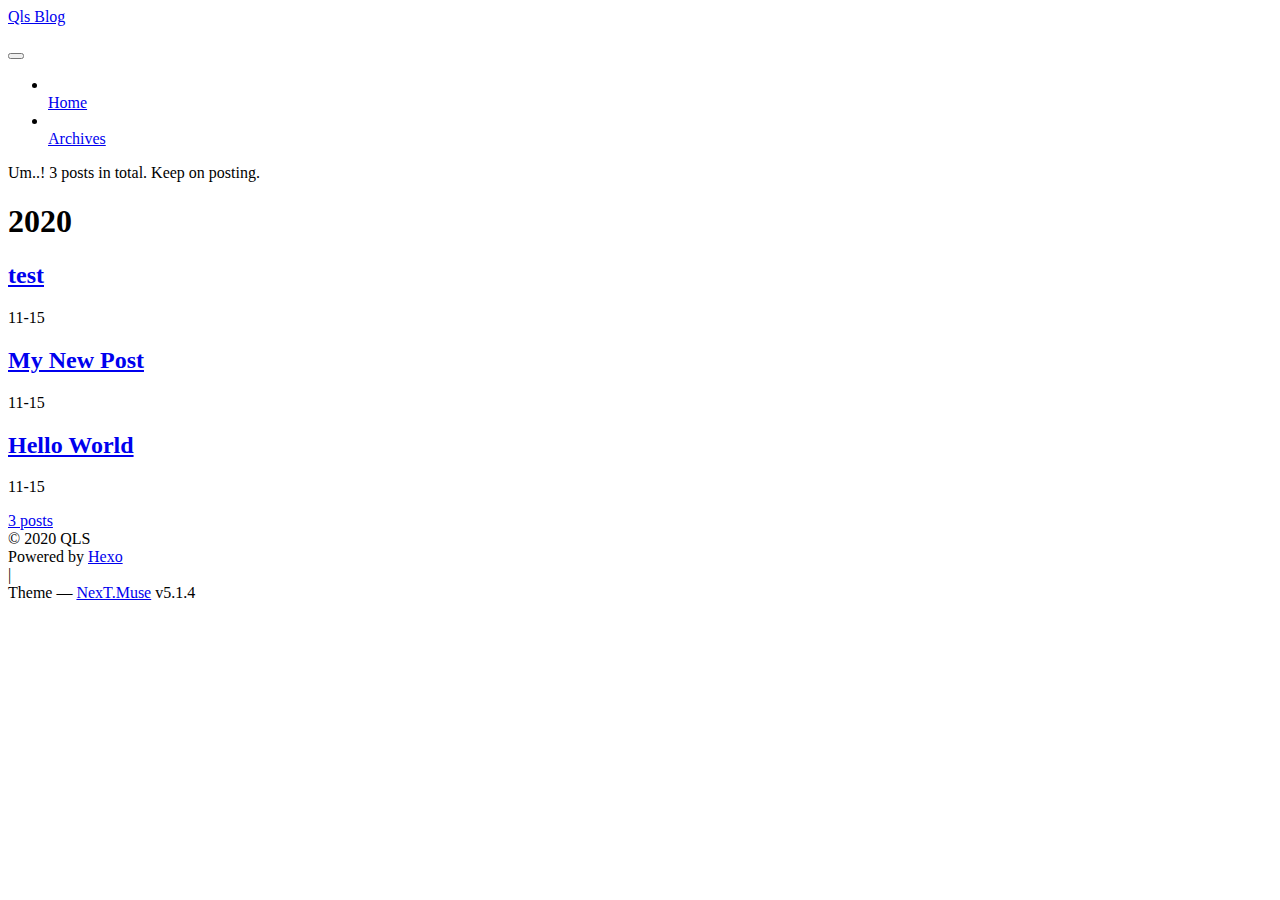
==== commit 7597c38a: "Site updated: 2020-11-15 23:54:55" ====
--- a/archives/index.html
+++ b/archives/index.html
@@ -40,29 +40,29 @@
 
   
   
-  <link href="/lib/fancybox/source/jquery.fancybox.css?v=2.1.5" rel="stylesheet" type="text/css" />
-
-
-
-
-
-
-
-<link href="/lib/font-awesome/css/font-awesome.min.css?v=4.6.2" rel="stylesheet" type="text/css" />
-
-<link href="/css/main.css?v=5.1.4" rel="stylesheet" type="text/css" />
-
-
-  <link rel="apple-touch-icon" sizes="180x180" href="/images/apple-touch-icon-next.png?v=5.1.4">
-
-
-  <link rel="icon" type="image/png" sizes="32x32" href="/images/favicon-32x32-next.png?v=5.1.4">
-
-
-  <link rel="icon" type="image/png" sizes="16x16" href="/images/favicon-16x16-next.png?v=5.1.4">
-
-
-  <link rel="mask-icon" href="/images/logo.svg?v=5.1.4" color="#222">
+  <link href="/blog/lib/fancybox/source/jquery.fancybox.css?v=2.1.5" rel="stylesheet" type="text/css" />
+
+
+
+
+
+
+
+<link href="/blog/lib/font-awesome/css/font-awesome.min.css?v=4.6.2" rel="stylesheet" type="text/css" />
+
+<link href="/blog/css/main.css?v=5.1.4" rel="stylesheet" type="text/css" />
+
+
+  <link rel="apple-touch-icon" sizes="180x180" href="/blog/images/apple-touch-icon-next.png?v=5.1.4">
+
+
+  <link rel="icon" type="image/png" sizes="32x32" href="/blog/images/favicon-32x32-next.png?v=5.1.4">
+
+
+  <link rel="icon" type="image/png" sizes="16x16" href="/blog/images/favicon-16x16-next.png?v=5.1.4">
+
+
+  <link rel="mask-icon" href="/blog/images/logo.svg?v=5.1.4" color="#222">
 
 
 
@@ -80,9 +80,9 @@
 
 
 <meta property="og:type" content="website">
-<meta property="og:title" content="Hexo">
+<meta property="og:title" content="Qls Blog">
 <meta property="og:url" content="http://fyqls.gitee.io/blog/archives/index.html">
-<meta property="og:site_name" content="Hexo">
+<meta property="og:site_name" content="Qls Blog">
 <meta property="og:locale" content="en_US">
 <meta property="article:author" content="QLS">
 <meta name="twitter:card" content="summary">
@@ -121,7 +121,7 @@
 
 
 
-  <title>Archive | Hexo</title>
+  <title>Archive | Qls Blog</title>
   
 
 
@@ -149,9 +149,9 @@
     
 
     <div class="custom-logo-site-title">
-      <a href="/"  class="brand" rel="start">
+      <a href="/blog/"  class="brand" rel="start">
         <span class="logo-line-before"><i></i></span>
-        <span class="site-title">Hexo</span>
+        <span class="site-title">Qls Blog</span>
         <span class="logo-line-after"><i></i></span>
       </a>
     </div>
@@ -177,7 +177,7 @@
       
         
         <li class="menu-item menu-item-home">
-          <a href="/%20" rel="section">
+          <a href="/blog/%20" rel="section">
             
               <i class="menu-item-icon fa fa-fw fa-home"></i> <br />
             
@@ -187,7 +187,7 @@
       
         
         <li class="menu-item menu-item-archives">
-          <a href="/archives/%20" rel="section">
+          <a href="/blog/archives/%20" rel="section">
             
               <i class="menu-item-icon fa fa-fw fa-archive"></i> <br />
             
@@ -251,7 +251,7 @@
 
       <h2 class="post-title">
         
-            <a class="post-title-link" href="/2020/11/15/test/" itemprop="url">
+            <a class="post-title-link" href="/blog/2020/11/15/test/" itemprop="url">
               
                 <span itemprop="name">test</span>
               
@@ -288,7 +288,7 @@
 
       <h2 class="post-title">
         
-            <a class="post-title-link" href="/2020/11/15/My-New-Post/" itemprop="url">
+            <a class="post-title-link" href="/blog/2020/11/15/My-New-Post/" itemprop="url">
               
                 <span itemprop="name">My New Post</span>
               
@@ -325,7 +325,7 @@
 
       <h2 class="post-title">
         
-            <a class="post-title-link" href="/2020/11/15/hello-world/" itemprop="url">
+            <a class="post-title-link" href="/blog/2020/11/15/hello-world/" itemprop="url">
               
                 <span itemprop="name">Hello World</span>
               
@@ -397,7 +397,7 @@
             
               <div class="site-state-item site-state-posts">
               
-                <a href="/archives/%20%7C%7C%20archive">
+                <a href="/blog/archives/%20%7C%7C%20archive">
               
                   <span class="site-state-item-count">3</span>
                   <span class="site-state-item-name">posts</span>
@@ -517,53 +517,53 @@
 
   
   
-    <script type="text/javascript" src="/lib/jquery/index.js?v=2.1.3"></script>
-  
-
-  
-  
-    <script type="text/javascript" src="/lib/fastclick/lib/fastclick.min.js?v=1.0.6"></script>
-  
-
-  
-  
-    <script type="text/javascript" src="/lib/jquery_lazyload/jquery.lazyload.js?v=1.9.7"></script>
-  
-
-  
-  
-    <script type="text/javascript" src="/lib/velocity/velocity.min.js?v=1.2.1"></script>
-  
-
-  
-  
-    <script type="text/javascript" src="/lib/velocity/velocity.ui.min.js?v=1.2.1"></script>
-  
-
-  
-  
-    <script type="text/javascript" src="/lib/fancybox/source/jquery.fancybox.pack.js?v=2.1.5"></script>
-  
-
-
-  
-
-
-  <script type="text/javascript" src="/js/src/utils.js?v=5.1.4"></script>
-
-  <script type="text/javascript" src="/js/src/motion.js?v=5.1.4"></script>
-
-
-
-  
-  
-
-  
-
-  
-
-
-  <script type="text/javascript" src="/js/src/bootstrap.js?v=5.1.4"></script>
+    <script type="text/javascript" src="/blog/lib/jquery/index.js?v=2.1.3"></script>
+  
+
+  
+  
+    <script type="text/javascript" src="/blog/lib/fastclick/lib/fastclick.min.js?v=1.0.6"></script>
+  
+
+  
+  
+    <script type="text/javascript" src="/blog/lib/jquery_lazyload/jquery.lazyload.js?v=1.9.7"></script>
+  
+
+  
+  
+    <script type="text/javascript" src="/blog/lib/velocity/velocity.min.js?v=1.2.1"></script>
+  
+
+  
+  
+    <script type="text/javascript" src="/blog/lib/velocity/velocity.ui.min.js?v=1.2.1"></script>
+  
+
+  
+  
+    <script type="text/javascript" src="/blog/lib/fancybox/source/jquery.fancybox.pack.js?v=2.1.5"></script>
+  
+
+
+  
+
+
+  <script type="text/javascript" src="/blog/js/src/utils.js?v=5.1.4"></script>
+
+  <script type="text/javascript" src="/blog/js/src/motion.js?v=5.1.4"></script>
+
+
+
+  
+  
+
+  
+
+  
+
+
+  <script type="text/javascript" src="/blog/js/src/bootstrap.js?v=5.1.4"></script>
 
 
 
